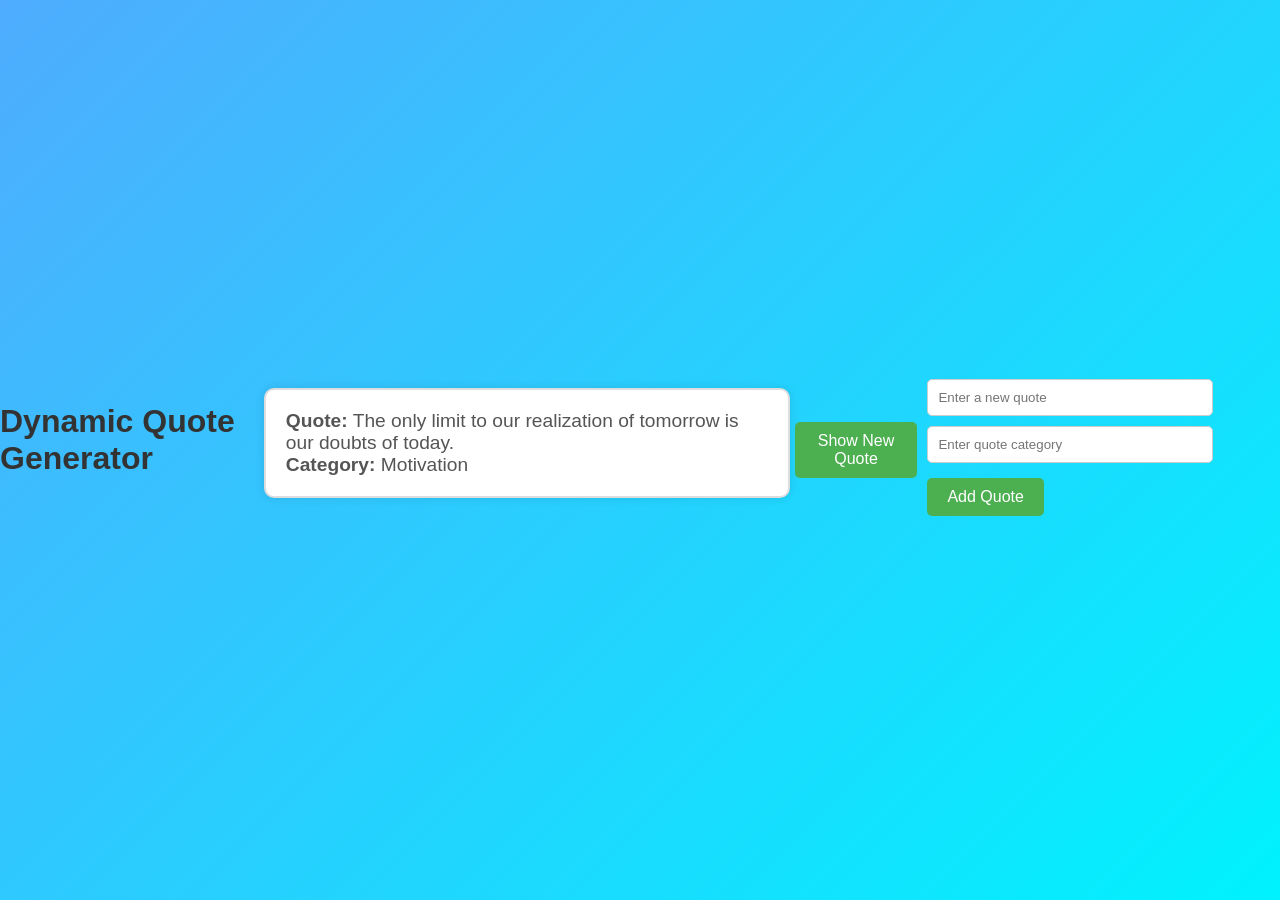
==== dom-manipulation/index.html @ eec0a60f "updated script.js" ====
<!DOCTYPE html>
<html lang="en">
<head>
  <meta charset="UTF-8">
  <meta name="viewport" content="width=device-width, initial-scale=1.0">
  <title>Dynamic Quote Generator</title>
  <link rel="stylesheet" href="styles.css">
</head>
<body>
  <h1>Dynamic Quote Generator</h1>
  <div id="quoteDisplay"></div>
  <button id="newQuote">Show New Quote</button>
  <div>
    <input id="newQuoteText" type="text" placeholder="Enter a new quote" />
    <input id="newQuoteCategory" type="text" placeholder="Enter quote category" />
    <button onclick="addQuote()">Add Quote</button>
  </div>

  <div id="reateAddQuoteForm"></div>

  
  
  <script src="script.js"></script>
</body>
</html>
---- dom-manipulation/styles.css ----
* {
    margin: 0;
    padding: 0;
    box-sizing: border-box;
    font-family: 'Arial', sans-serif;
  }

  body {
    height: 100vh;
    display: flex;
    justify-content: center;
    align-items: center;
    background: linear-gradient(135deg, #4facfe 0%, #00f2fe 100%);
  }


  .container {
    text-align: center;
    background: #fff;
    padding: 30px;
    border-radius: 15px;
    box-shadow: 0 4px 8px rgba(0, 0, 0, 0.1);
    max-width: 500px;
    width: 90%;
  }

  h1 {
    color: #333;
    margin-bottom: 20px;
  }

  #quoteDisplay {
    font-size: 1.2rem;
    color: #555;
    margin-bottom: 20px;
    min-height: 60px;
  }

  button {
    background-color: #4facfe;
    color: white;
    border: none;
    padding: 10px 20px;
    font-size: 1rem;
    border-radius: 25px;
    cursor: pointer;
    transition: background-color 0.3s ease;
  }

  button:hover {
    background-color: #00c2fe;
}
/* Reset some default styling */
* {
  margin: 0;
  padding: 0;
  box-sizing: border-box;
  font-family: 'Arial', sans-serif;
}

/* Header */
h1 {
  margin-bottom: 20px;
  font-size: 2rem;
  color: #333;
}

/* Quote display area */
#quoteDisplay {
  margin-bottom: 15px;
  padding: 20px;
  background-color: #fff;
  border: 2px solid #ddd;
  border-radius: 10px;
  width: 60%;
  box-shadow: 0 0 10px rgba(0, 0, 0, 0.1);
  font-size: 1.2rem;
}

/* Buttons */
button {
  background-color: #4CAF50;
  color: white;
  border: none;
  padding: 10px 20px;
  margin: 10px 5px;
  border-radius: 5px;
  cursor: pointer;
  font-size: 1rem;
  transition: background-color 0.3s;
}

button:hover {
  background-color: #45a049;
}

/* Input fields */
input {
  padding: 10px;
  margin: 5px;
  border: 1px solid #ccc;
  border-radius: 5px;
  width: 80%;
  max-width: 300px;
}
#div{
  background-color: burlywood;
  height: 400px;
  position: absolute;
  left: 100px;
  top: 600px;
  width: 50%;
}

/* Adjust layout for smaller screens */
@media (max-width: 600px) {
  #quoteDisplay {
      width: 90%;
  }

  input {
      width: 100%;
  }
}
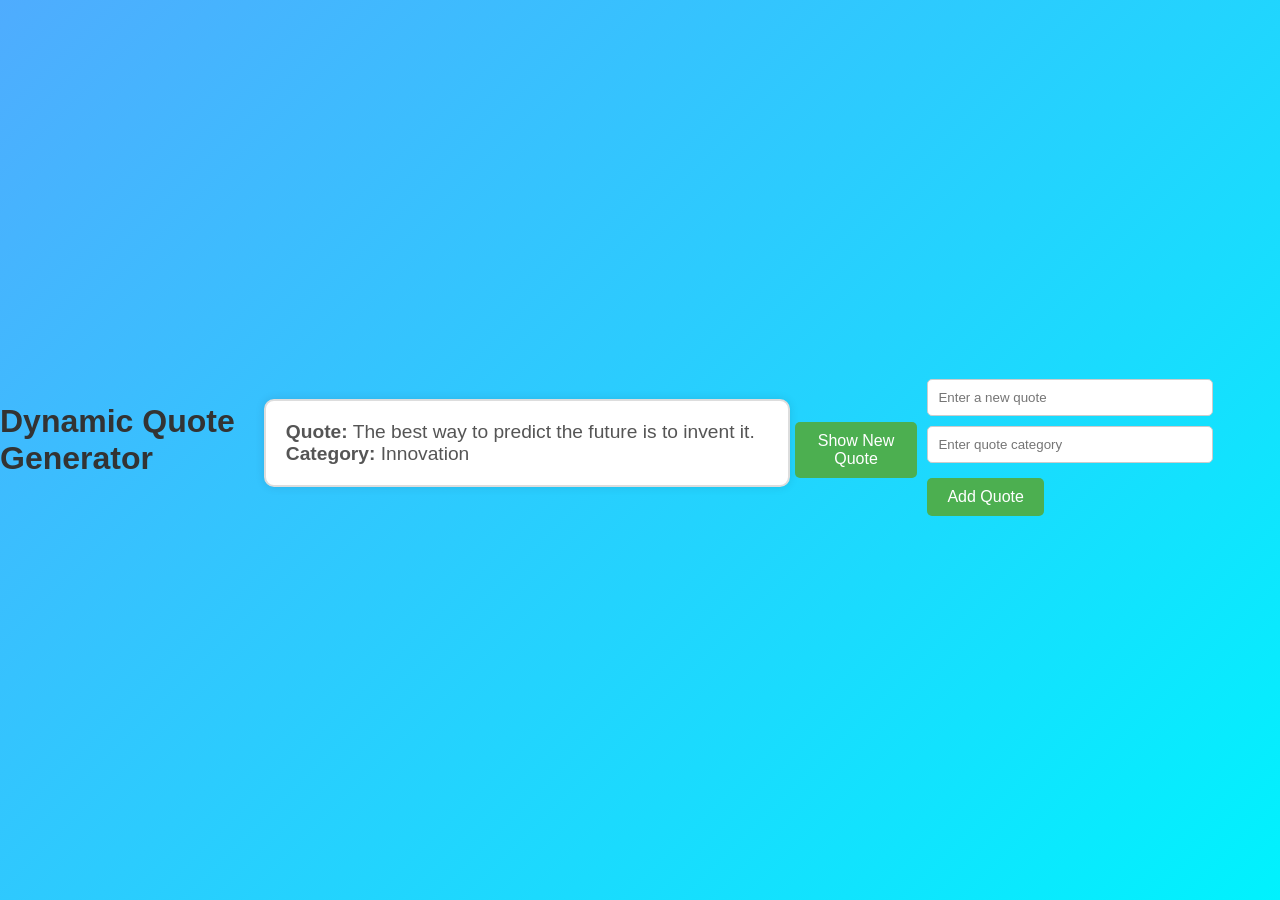
==== commit 95e8e9ea: "updated script.js" ====
--- a/dom-manipulation/index.html
+++ b/dom-manipulation/index.html
@@ -16,7 +16,7 @@
     <button onclick="addQuote()">Add Quote</button>
   </div>
 
-  <div id="reateAddQuoteForm"></div>
+  <div id="createAddQuoteForm"></div>
 
   
   
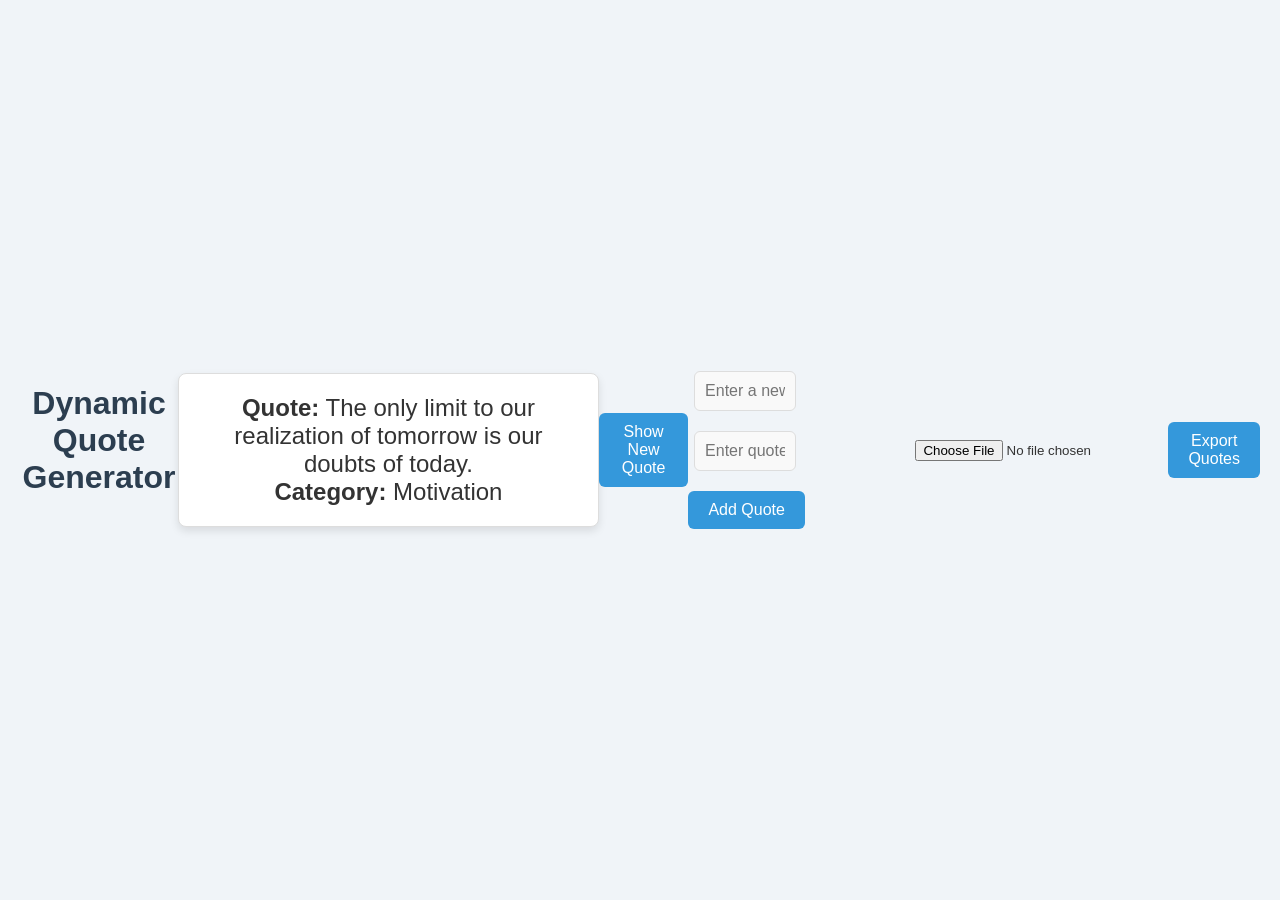
==== commit 358a5f00: "updated" ====
--- a/dom-manipulation/index.html
+++ b/dom-manipulation/index.html
@@ -17,9 +17,8 @@
   </div>
 
   <div id="createAddQuoteForm"></div>
-
-  
-  
+  <input type="file" id="importFile" onclick="importFromJsonFile()" accept=".json" onchange="importFromJsonFile(event)" />
+  <button id="btn-3">Export Quotes</button>
   <script src="script.js"></script>
 </body>
 </html>
--- a/dom-manipulation/styles.css
+++ b/dom-manipulation/styles.css
@@ -1,56 +1,4 @@
-* {
-    margin: 0;
-    padding: 0;
-    box-sizing: border-box;
-    font-family: 'Arial', sans-serif;
-  }
-
-  body {
-    height: 100vh;
-    display: flex;
-    justify-content: center;
-    align-items: center;
-    background: linear-gradient(135deg, #4facfe 0%, #00f2fe 100%);
-  }
-
-
-  .container {
-    text-align: center;
-    background: #fff;
-    padding: 30px;
-    border-radius: 15px;
-    box-shadow: 0 4px 8px rgba(0, 0, 0, 0.1);
-    max-width: 500px;
-    width: 90%;
-  }
-
-  h1 {
-    color: #333;
-    margin-bottom: 20px;
-  }
-
-  #quoteDisplay {
-    font-size: 1.2rem;
-    color: #555;
-    margin-bottom: 20px;
-    min-height: 60px;
-  }
-
-  button {
-    background-color: #4facfe;
-    color: white;
-    border: none;
-    padding: 10px 20px;
-    font-size: 1rem;
-    border-radius: 25px;
-    cursor: pointer;
-    transition: background-color 0.3s ease;
-  }
-
-  button:hover {
-    background-color: #00c2fe;
-}
-/* Reset some default styling */
+/* General Reset */
 * {
   margin: 0;
   padding: 0;
@@ -58,59 +6,98 @@
   font-family: 'Arial', sans-serif;
 }
 
-/* Header */
-h1 {
-  margin-bottom: 20px;
-  font-size: 2rem;
+/* Body Styles */
+body {
+  background-color: #f0f4f8;
   color: #333;
+  display: flex;
+  justify-content: center;
+  align-items: center;
+  min-height: 100vh;
+  padding: 20px;
 }
 
-/* Quote display area */
-#quoteDisplay {
-  margin-bottom: 15px;
-  padding: 20px;
-  background-color: #fff;
-  border: 2px solid #ddd;
-  border-radius: 10px;
-  width: 60%;
-  box-shadow: 0 0 10px rgba(0, 0, 0, 0.1);
-  font-size: 1.2rem;
+/* Container */
+h1 {
+  text-align: center;
+  margin-bottom: 20px;
+  color: #2c3e50;
+  font-size: 2rem;
 }
 
-/* Buttons */
+/* Quote Display Box */
+#quoteDisplay {
+  background-color: #fff;
+  border: 1px solid #ddd;
+  border-radius: 8px;
+  padding: 20px;
+  width: 80%;
+  margin: 20px 0;
+  box-shadow: 0 4px 8px rgba(0, 0, 0, 0.1);
+  text-align: center;
+  font-size: 1.5rem;
+  min-height: 100px;
+}
+
+/* Input Fields and Buttons */
+input[type="text"] {
+  width: 45%;
+  padding: 10px;
+  margin: 10px 2.5%;
+  border: 1px solid #ddd;
+  border-radius: 6px;
+  font-size: 1rem;
+  background-color: #f9f9f9;
+}
+
 button {
-  background-color: #4CAF50;
+  background-color: #3498db;
   color: white;
   border: none;
   padding: 10px 20px;
-  margin: 10px 5px;
-  border-radius: 5px;
+  margin: 10px 0;
+  border-radius: 6px;
   cursor: pointer;
   font-size: 1rem;
   transition: background-color 0.3s;
 }
 
 button:hover {
-  background-color: #45a049;
+  background-color: #2980b9;
 }
 
-/* Input fields */
-input {
+/* Select Dropdown */
+select {
+  width: 50%;
   padding: 10px;
-  margin: 5px;
-  border: 1px solid #ccc;
-  border-radius: 5px;
-  width: 80%;
-  max-width: 300px;
+  margin-top: 10px;
+  border-radius: 6px;
+  border: 1px solid #ddd;
+  background-color: #fff;
+  font-size: 1rem;
 }
-#div{
-  background-color: burlywood;
-  height: 400px;
-  position: absolute;
-  left: 100px;
-  top: 600px;
-  width: 50%;
+
+/* Quote Form Container */
+#createAddQuoteForm {
+  margin-top: 20px;
+  text-align: center;
 }
+
+/* Responsive Design */
+@media (max-width: 768px) {
+  input[type="text"], select {
+    width: 90%;
+  }
+
+  button {
+    width: 90%;
+  }
+
+  #quoteDisplay {
+    width: 100%;
+  }
+}
+
 
 /* Adjust layout for smaller screens */
 @media (max-width: 600px) {
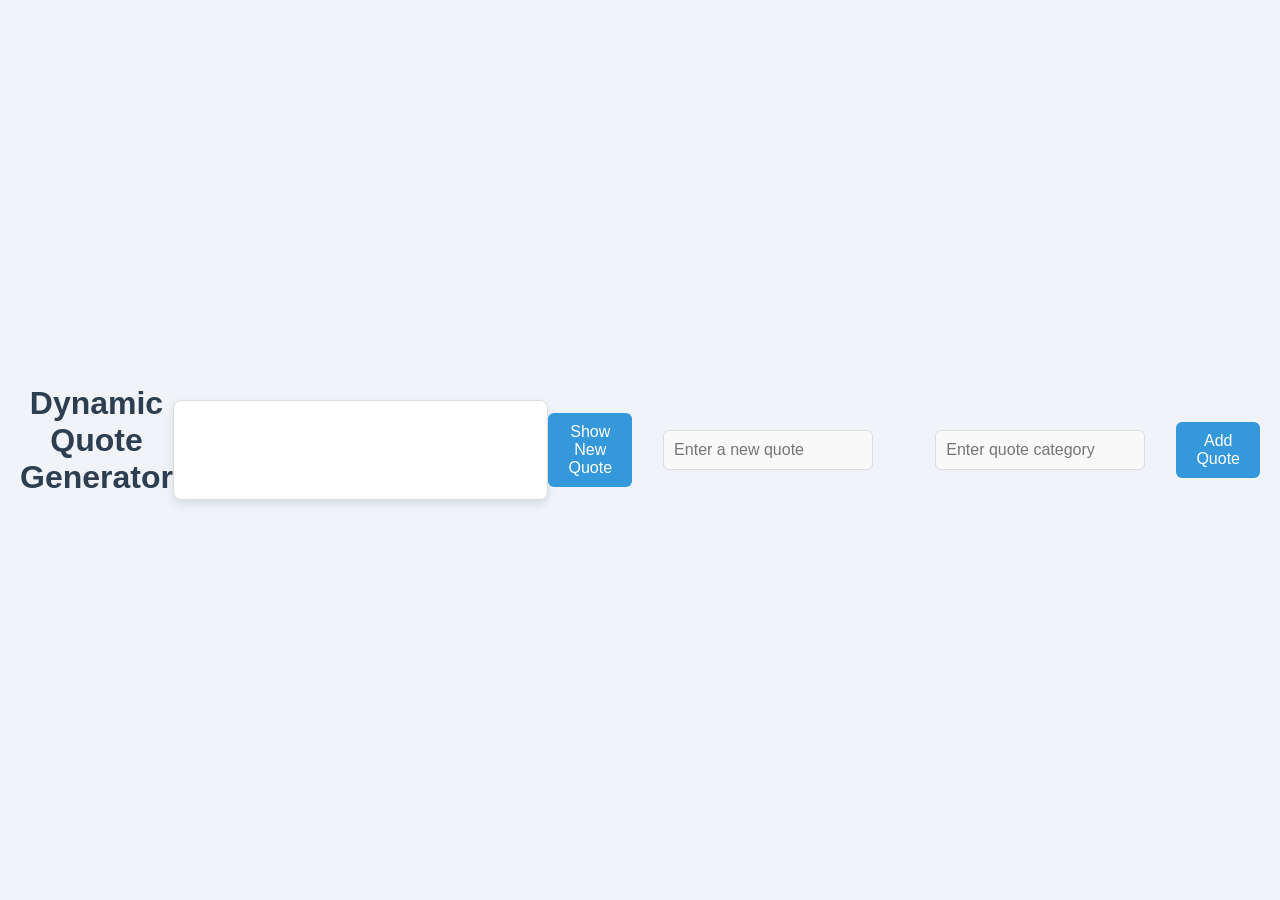
==== commit 50379c37: "updated" ====
--- a/dom-manipulation/index.html
+++ b/dom-manipulation/index.html
@@ -10,15 +10,11 @@
   <h1>Dynamic Quote Generator</h1>
   <div id="quoteDisplay"></div>
   <button id="newQuote">Show New Quote</button>
-  <div>
-    <input id="newQuoteText" type="text" placeholder="Enter a new quote" />
-    <input id="newQuoteCategory" type="text" placeholder="Enter quote category" />
-    <button onclick="addQuote()">Add Quote</button>
-  </div>
 
-  <div id="createAddQuoteForm"></div>
-  <input type="file" id="importFile" onclick="importFromJsonFile()" accept=".json" onchange="importFromJsonFile(event)" />
-  <button id="btn-3">Export Quotes</button>
+  <input id="newQuoteText" type="text" placeholder="Enter a new quote" />
+  <input id="newQuoteCategory" type="text" placeholder="Enter quote category" />
+  <button id="addQuote" onclick="addQuote()">Add Quote</button>
+</div>
   <script src="script.js"></script>
 </body>
 </html>
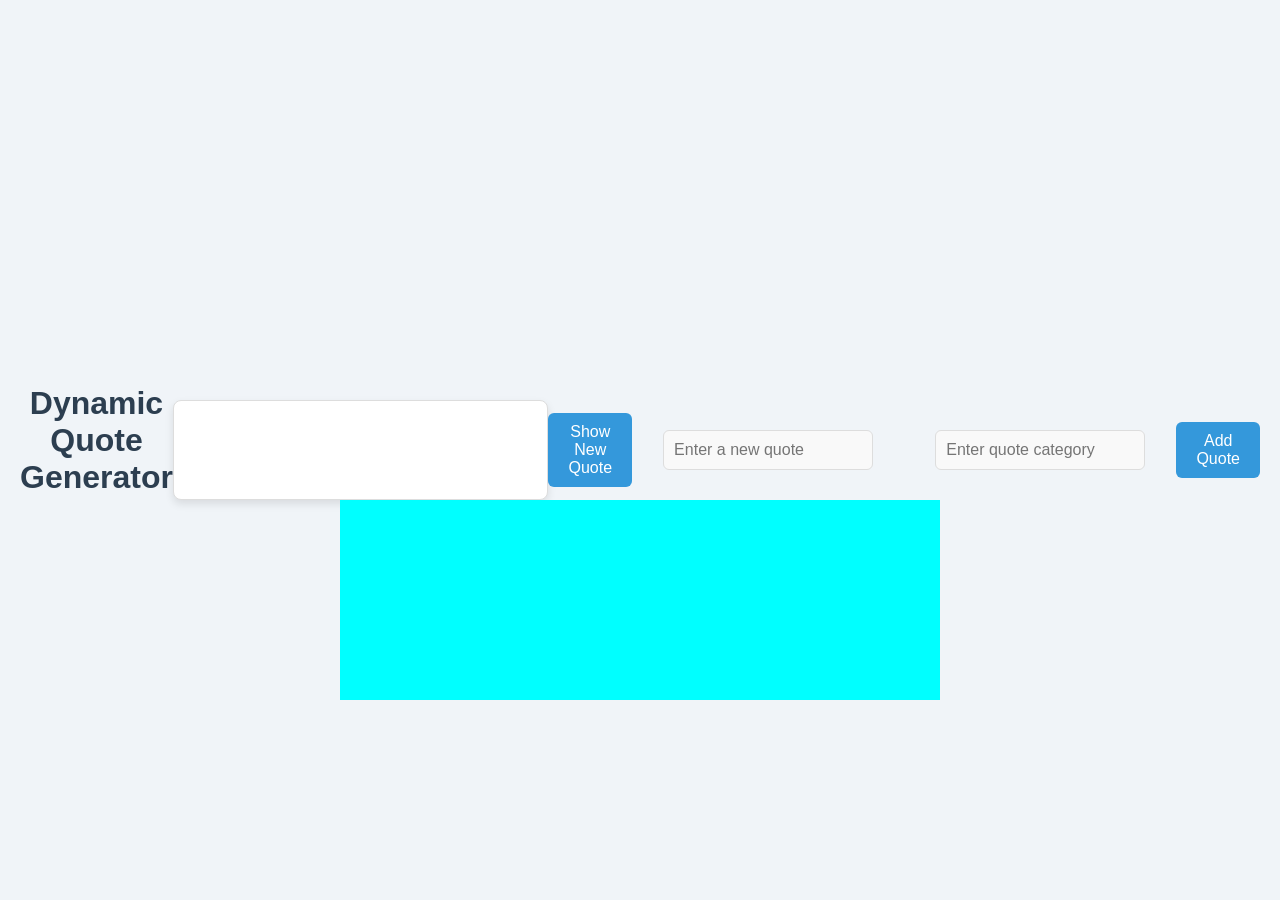
==== commit 7de382ce: "updated" ====
--- a/dom-manipulation/index.html
+++ b/dom-manipulation/index.html
@@ -15,6 +15,9 @@
   <input id="newQuoteCategory" type="text" placeholder="Enter quote category" />
   <button id="addQuote" onclick="addQuote()">Add Quote</button>
 </div>
+<div id="createQuoteForm">
+
+</div>
   <script src="script.js"></script>
 </body>
 </html>
--- a/dom-manipulation/styles.css
+++ b/dom-manipulation/styles.css
@@ -78,9 +78,13 @@
 }
 
 /* Quote Form Container */
-#createAddQuoteForm {
-  margin-top: 20px;
+#createQuoteForm {
   text-align: center;
+  background-color: aqua;
+  width: 600px;
+  height: 200px;
+  position: absolute;
+  top: 500px;
 }
 
 /* Responsive Design */
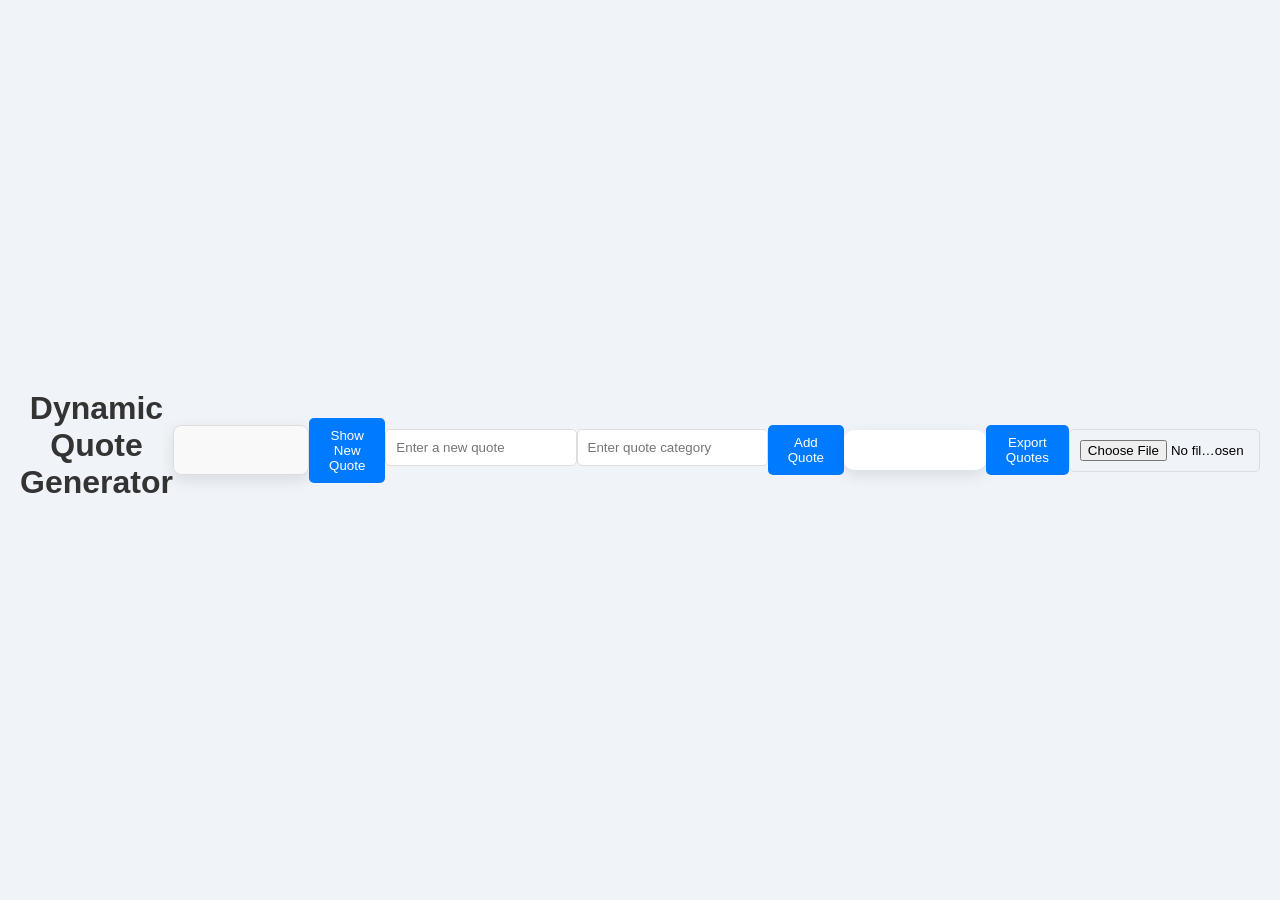
==== commit 075202d5: "added import/export quotes functionto js file" ====
--- a/dom-manipulation/index.html
+++ b/dom-manipulation/index.html
@@ -18,6 +18,13 @@
 <div id="createQuoteForm">
 
 </div>
+
+   <button id="exportBtn"> Export Quotes</button>
+
+
+
+   <input type="file" id="importFile" accept=".json" onchange="importFromJsonFile(event)" />
+
   <script src="script.js"></script>
 </body>
 </html>
--- a/dom-manipulation/styles.css
+++ b/dom-manipulation/styles.css
@@ -1,4 +1,4 @@
-/* General Reset */
+/* Reset some default browser styles */
 * {
   margin: 0;
   padding: 0;
@@ -6,110 +6,81 @@
   font-family: 'Arial', sans-serif;
 }
 
-/* Body Styles */
+/* Body Styling */
 body {
   background-color: #f0f4f8;
-  color: #333;
   display: flex;
   justify-content: center;
   align-items: center;
-  min-height: 100vh;
+  height: 100vh;
   padding: 20px;
 }
 
-/* Container */
+/* Main Container Styling */
 h1 {
   text-align: center;
-  margin-bottom: 20px;
-  color: #2c3e50;
-  font-size: 2rem;
+  margin-bottom: 10px;
+  color: #333;
 }
 
-/* Quote Display Box */
+div {
+  width: 400px;
+  background-color: white;
+  border-radius: 10px;
+  box-shadow: 0 5px 15px rgba(0, 0, 0, 0.1);
+  padding: 20px;
+  text-align: center;
+}
+
+/* Quote Display Styling */
 #quoteDisplay {
-  background-color: #fff;
+  margin: 15px 0;
+  padding: 15px;
   border: 1px solid #ddd;
   border-radius: 8px;
-  padding: 20px;
-  width: 80%;
-  margin: 20px 0;
-  box-shadow: 0 4px 8px rgba(0, 0, 0, 0.1);
-  text-align: center;
-  font-size: 1.5rem;
-  min-height: 100px;
+  background-color: #f9f9f9;
+  min-height: 50px;
+  display: flex;
+  justify-content: center;
+  align-items: center;
+  font-style: italic;
+  color: #555;
 }
 
-/* Input Fields and Buttons */
-input[type="text"] {
-  width: 45%;
-  padding: 10px;
-  margin: 10px 2.5%;
-  border: 1px solid #ddd;
-  border-radius: 6px;
-  font-size: 1rem;
-  background-color: #f9f9f9;
-}
-
+/* Button Styling */
 button {
-  background-color: #3498db;
+  background-color: #007bff;
   color: white;
   border: none;
   padding: 10px 20px;
   margin: 10px 0;
-  border-radius: 6px;
+  border-radius: 5px;
   cursor: pointer;
-  font-size: 1rem;
   transition: background-color 0.3s;
 }
 
 button:hover {
-  background-color: #2980b9;
+  background-color: #0056b3;
 }
 
-/* Select Dropdown */
-select {
+/* Input Fields Styling */
+input {
   width: 50%;
   padding: 10px;
-  margin-top: 10px;
-  border-radius: 6px;
+  margin: 5px 0;
   border: 1px solid #ddd;
-  background-color: #fff;
-  font-size: 1rem;
+  border-radius: 5px;
 }
 
-/* Quote Form Container */
-#createQuoteForm {
-  text-align: center;
-  background-color: aqua;
-  width: 600px;
-  height: 200px;
-  position: absolute;
-  top: 500px;
+/* New Quote Form Section */
+#newQuoteText, #newQuoteCategory {
+  margin-bottom: 10px;
 }
 
-/* Responsive Design */
-@media (max-width: 768px) {
-  input[type="text"], select {
+/* Responsive Styling */
+@media (max-width: 480px) {
+  div {
     width: 90%;
-  }
-
-  button {
-    width: 90%;
-  }
-
-  #quoteDisplay {
-    width: 100%;
   }
 }
 
-
-/* Adjust layout for smaller screens */
-@media (max-width: 600px) {
-  #quoteDisplay {
-      width: 90%;
-  }
-
-  input {
-      width: 100%;
-  }
-}
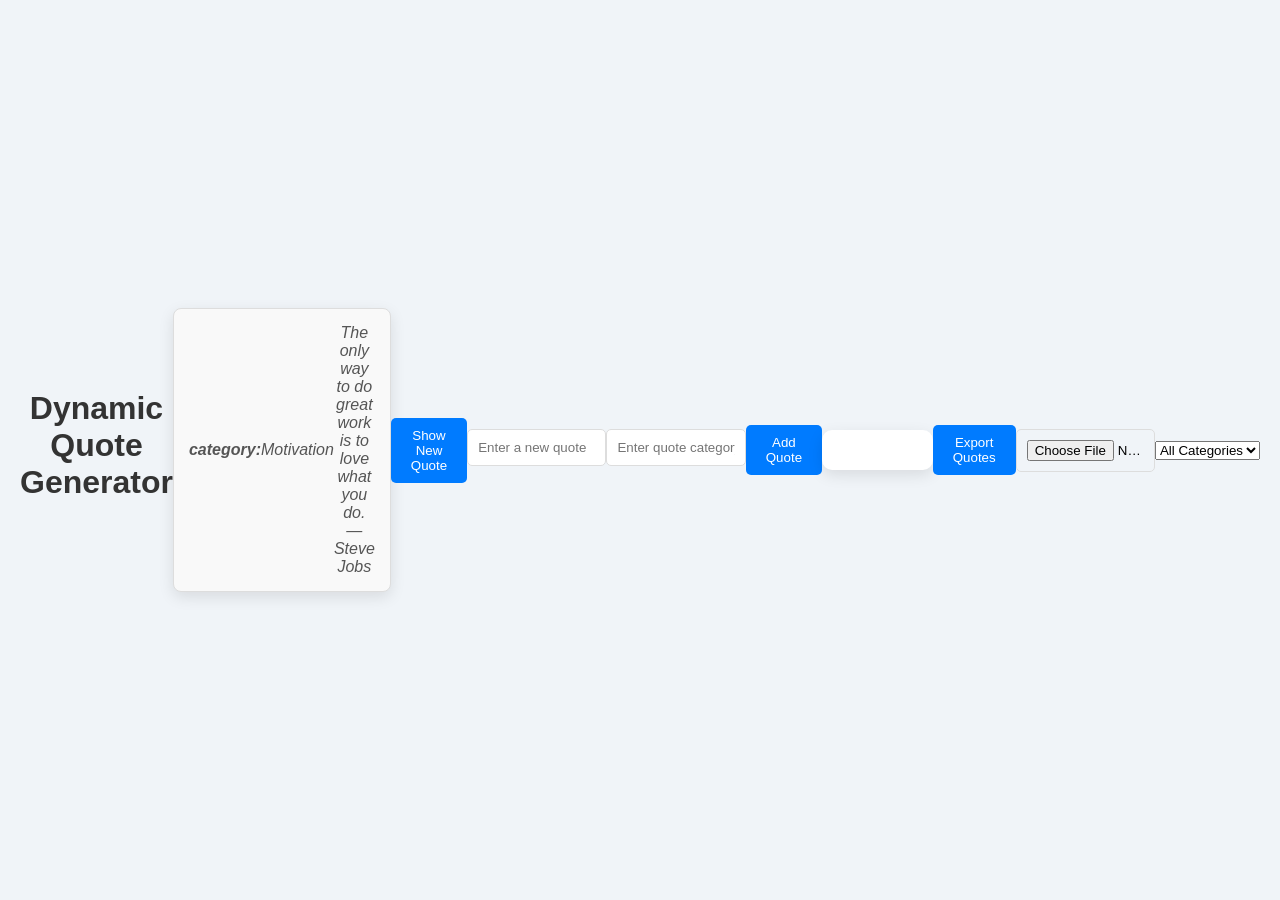
==== commit d36b8f11: "updated the js file with the filter category function" ====
--- a/dom-manipulation/index.html
+++ b/dom-manipulation/index.html
@@ -9,7 +9,8 @@
 <body>
   <h1>Dynamic Quote Generator</h1>
   <div id="quoteDisplay"></div>
-  <button id="newQuote">Show New Quote</button>
+  <button id="newQuote">Show New Quote</button> <br>
+  <br>
 
   <input id="newQuoteText" type="text" placeholder="Enter a new quote" />
   <input id="newQuoteCategory" type="text" placeholder="Enter quote category" />
@@ -21,10 +22,11 @@
 
    <button id="exportBtn"> Export Quotes</button>
 
-
-
    <input type="file" id="importFile" accept=".json" onchange="importFromJsonFile(event)" />
-
+   <br>
+   <select id="categoryFilter" onchange="filterQuotes()">
+    <option value="all">All Categories</option>
+  </select>
   <script src="script.js"></script>
 </body>
 </html>
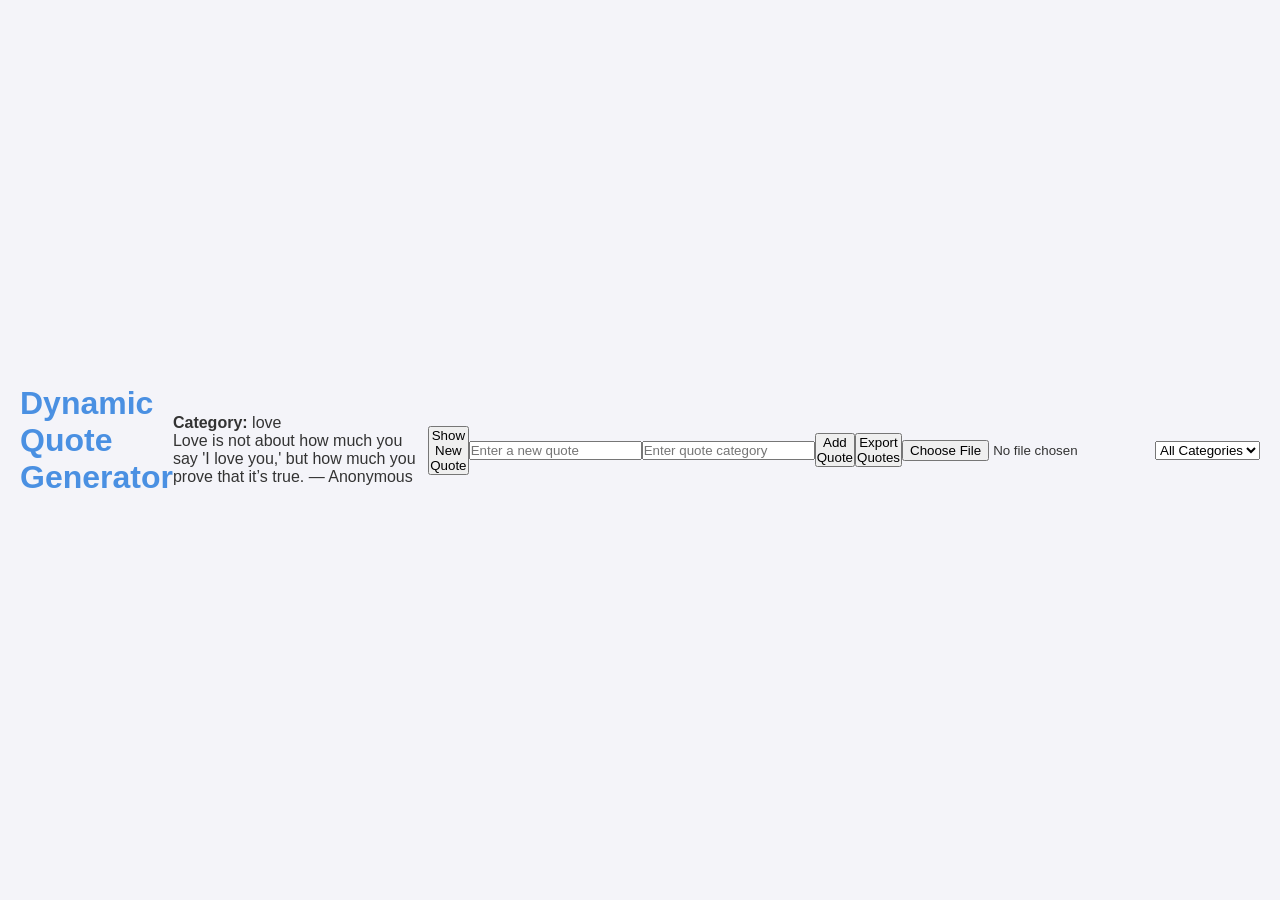
==== commit f65be5a2: "updated the javascript file with conflict resolution  function" ====
--- a/dom-manipulation/index.html
+++ b/dom-manipulation/index.html
@@ -1,3 +1,6 @@
+
+
+
 <!DOCTYPE html>
 <html lang="en">
 <head>
@@ -8,25 +11,41 @@
 </head>
 <body>
   <h1>Dynamic Quote Generator</h1>
+
   <div id="quoteDisplay"></div>
-  <button id="newQuote">Show New Quote</button> <br>
-  <br>
+  <button id="newQuote">Show New Quote</button> 
+  <br><br>
 
   <input id="newQuoteText" type="text" placeholder="Enter a new quote" />
   <input id="newQuoteCategory" type="text" placeholder="Enter quote category" />
-  <button id="addQuote" onclick="addQuote()">Add Quote</button>
-</div>
-<div id="createQuoteForm">
+  <button id="addQuote">Add Quote</button>
 
-</div>
-
-   <button id="exportBtn"> Export Quotes</button>
-
-   <input type="file" id="importFile" accept=".json" onchange="importFromJsonFile(event)" />
-   <br>
-   <select id="categoryFilter" onchange="filterQuotes()">
+  <div id="createQuoteForm"></div>
+  <button id="exportBtn">Export Quotes</button>
+  <input type="file" id="importFile" accept=".json" />
+  
+  <br><br>
+  <select id="categoryFilter">
     <option value="all">All Categories</option>
   </select>
+
+  <!-- Notification System -->
+  <div id="notification" class="notification" style="display: none;">
+    Data has been updated from the server!
+  </div>
+
+  <!-- Conflict Resolution Modal -->
+  <div id="conflictModal" class="modal" style="display: none;">
+    <div class="modal-content">
+      <h3>Conflict Detected!</h3>
+      <p id="conflictText"></p>
+      <button id="keepLocal">Keep Local Version</button>
+      <button id="keepServer">Keep Server Version</button>
+    </div>
+  </div>
+
   <script src="script.js"></script>
 </body>
-</html>+</html>
+
+
--- a/dom-manipulation/styles.css
+++ b/dom-manipulation/styles.css
@@ -1,14 +1,13 @@
-/* Reset some default browser styles */
 * {
+  box-sizing: border-box;
   margin: 0;
   padding: 0;
-  box-sizing: border-box;
-  font-family: 'Arial', sans-serif;
 }
 
-/* Body Styling */
 body {
-  background-color: #f0f4f8;
+  font-family: 'Arial', sans-serif;
+  background-color: #f4f4f9;
+  color: #333;
   display: flex;
   justify-content: center;
   align-items: center;
@@ -16,71 +15,94 @@
   padding: 20px;
 }
 
-/* Main Container Styling */
-h1 {
-  text-align: center;
-  margin-bottom: 10px;
-  color: #333;
-}
-
-div {
-  width: 400px;
-  background-color: white;
+.container {
+  max-width: 600px;
+  background: white;
   border-radius: 10px;
-  box-shadow: 0 5px 15px rgba(0, 0, 0, 0.1);
+  box-shadow: 0 4px 10px rgba(0, 0, 0, 0.1);
   padding: 20px;
   text-align: center;
 }
 
-/* Quote Display Styling */
-#quoteDisplay {
-  margin: 15px 0;
-  padding: 15px;
-  border: 1px solid #ddd;
-  border-radius: 8px;
-  background-color: #f9f9f9;
-  min-height: 50px;
-  display: flex;
-  justify-content: center;
-  align-items: center;
-  font-style: italic;
-  color: #555;
+h1 {
+  margin-bottom: 20px;
+  color: #4a90e2;
 }
 
-/* Button Styling */
-button {
-  background-color: #007bff;
+.quote-display {
+  margin: 20px 0;
+  padding: 15px;
+  background-color: #e9f5fb;
+  border-radius: 5px;
+  border: 1px solid #4a90e2;
+}
+
+.input,
+.input-file,
+.select {
+  width: calc(100% - 20px);
+  padding: 10px;
+  margin: 10px 0;
+  border: 1px solid #ccc;
+  border-radius: 5px;
+  transition: border-color 0.3s;
+}
+
+.input:focus,
+.input-file:focus,
+.select:focus {
+  border-color: #4a90e2;
+}
+
+.button {
+  background-color: #4a90e2;
   color: white;
+  padding: 10px 15px;
   border: none;
-  padding: 10px 20px;
-  margin: 10px 0;
   border-radius: 5px;
   cursor: pointer;
   transition: background-color 0.3s;
 }
 
-button:hover {
-  background-color: #0056b3;
+.button:hover {
+  background-color: #357ab8;
 }
 
-/* Input Fields Styling */
-input {
-  width: 50%;
+.notification {
+  position: fixed;
+  top: 20px;
+  right: 20px;
+  background-color: #4caf50;
+  color: white;
   padding: 10px;
-  margin: 5px 0;
-  border: 1px solid #ddd;
   border-radius: 5px;
+  z-index: 1000;
+  opacity: 0.9;
 }
 
-/* New Quote Form Section */
-#newQuoteText, #newQuoteCategory {
-  margin-bottom: 10px;
+.modal {
+  position: fixed;
+  top: 50%;
+  left: 50%;
+  transform: translate(-50%, -50%);
+  background-color: white;
+  padding: 20px;
+  box-shadow: 0 0 10px rgba(0, 0, 0, 0.3);
+  z-index: 1001;
+  border-radius: 10px;
 }
 
-/* Responsive Styling */
-@media (max-width: 480px) {
-  div {
-    width: 90%;
+.modal-content h3 {
+  margin-top: 0;
+  color: #333;
+}
+
+.modal-content button {
+  margin: 10px 5px;
+}
+
+@media (max-width: 600px) {
+  .input, .input-file, .select, .button {
+    width: 100%;
   }
 }
-
